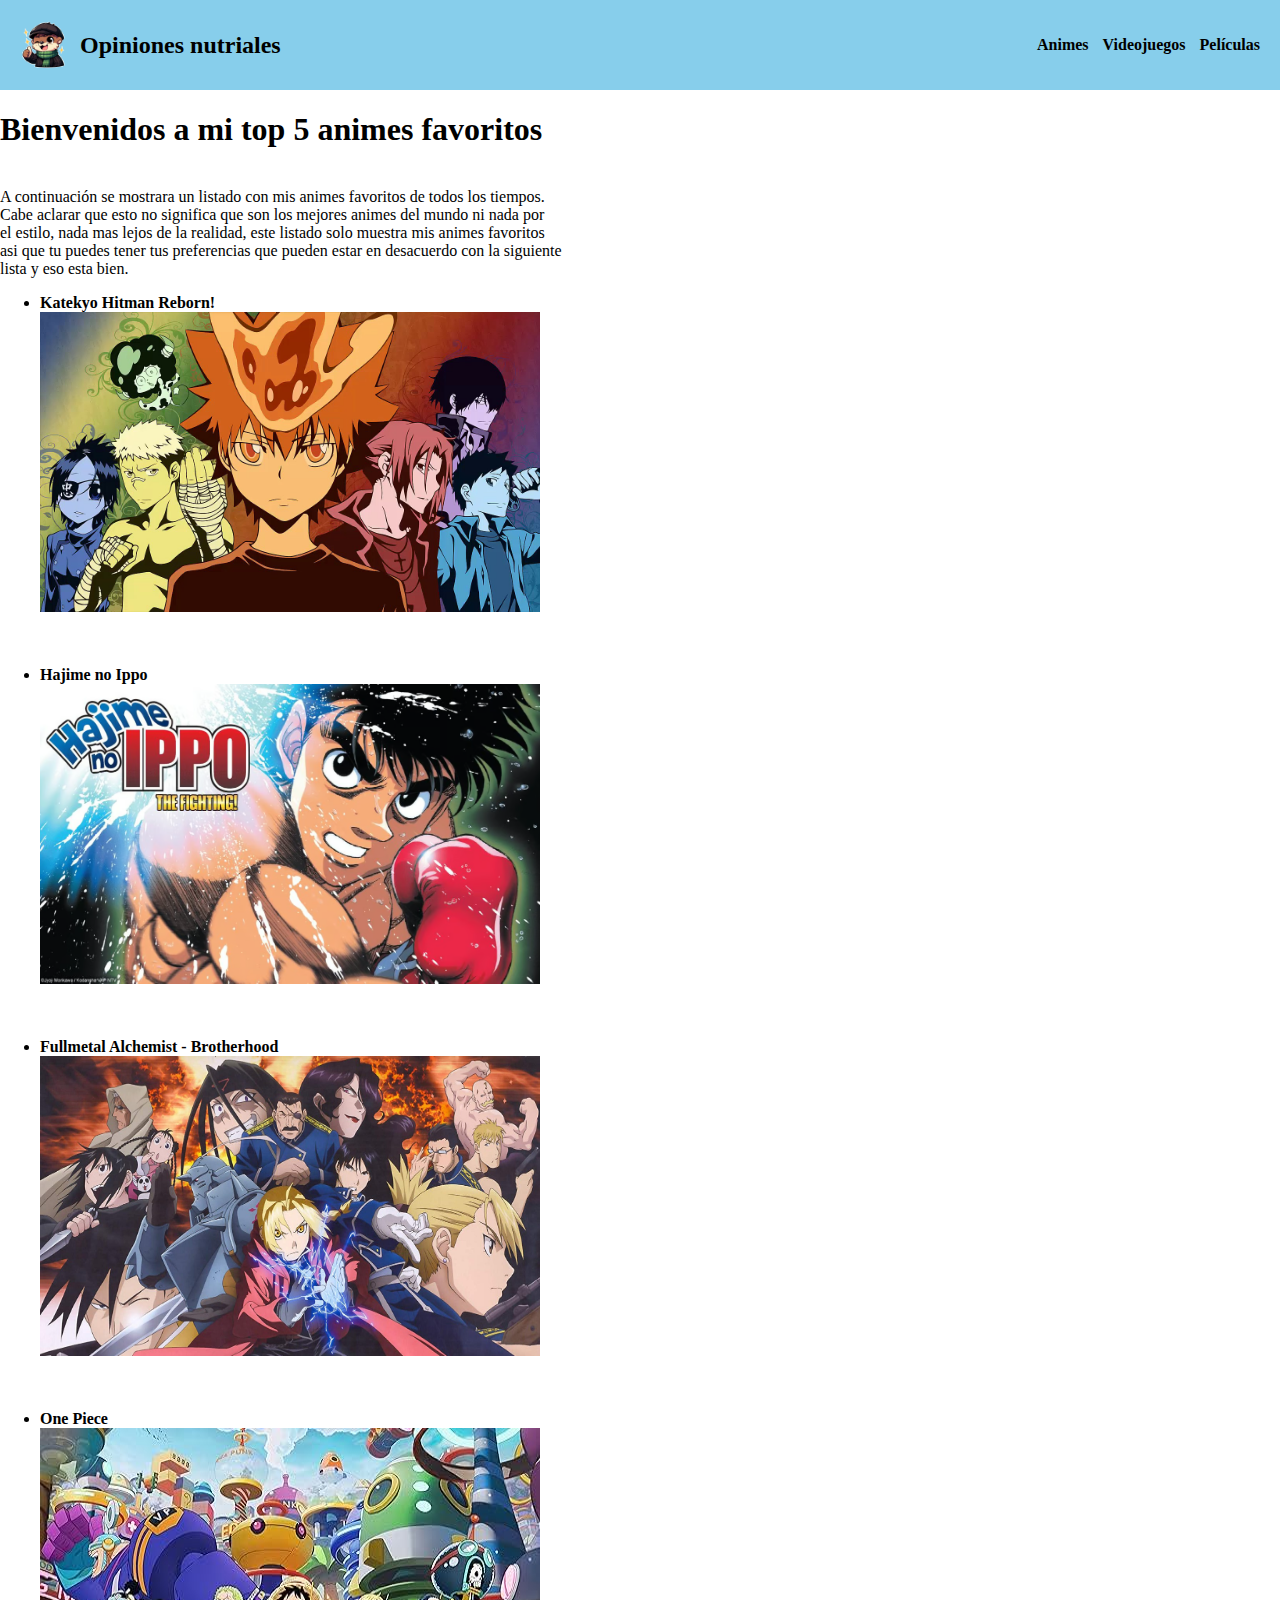
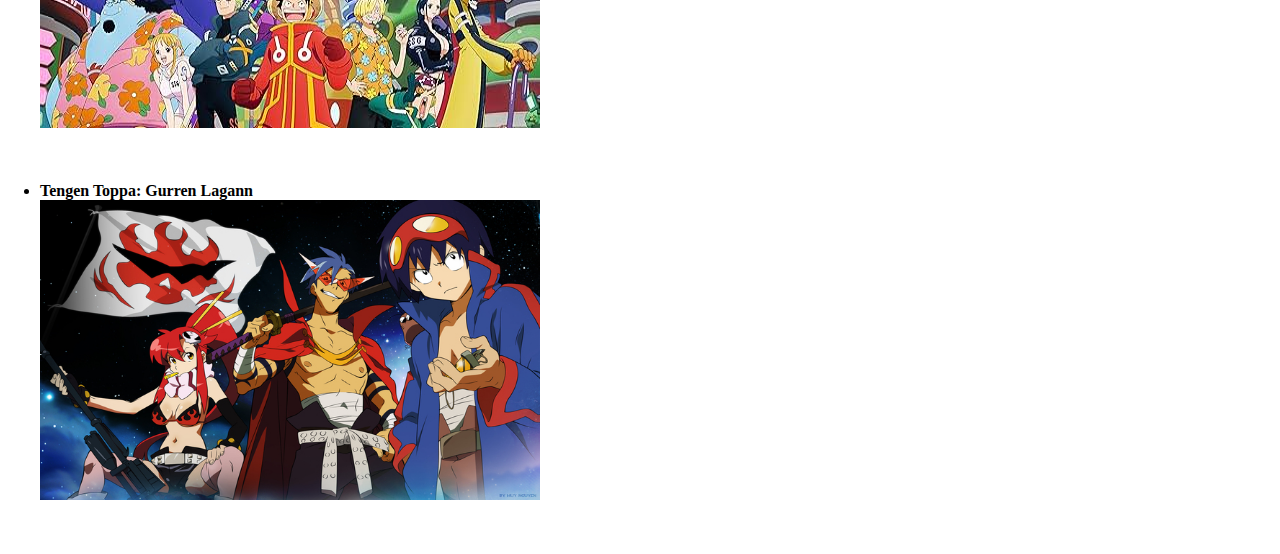
==== animes.html @ cc528402 "opiniones_nutriales_v1" ====
<!DOCTYPE html>
<html lang="es">

<head>
    <meta charset="UTF-8">
    <meta name="viewport" content="width=device-width, initial-scale=1.0">
    <title>Top mis animes favoritos</title>
    <link rel="stylesheet" href="style.css">
</head>

<body>
    <header>
        <a href="index.html" class="logo">
            <img src="imagenes/nutria okay.png" alt="nutria feliz">
            <h2>Opiniones nutriales</h2>
        </a>
        <nav>
            <a href="animes.html" class="nav-link">Animes</a>
            <a href="videojuegos.html" class="nav-link">Videojuegos</a>
            <a href="peliculas.html" class="nav-link">Películas</a>
        </nav>
    </header>
    <h1>Bienvenidos a mi top 5 animes favoritos</h1>
    <article>
        <section>
            <p>
                A continuación se mostrara un listado con mis animes favoritos de todos los tiempos.
                Cabe aclarar que esto no significa que son los mejores animes del mundo ni nada por 
                el estilo, nada mas lejos de la realidad, este listado solo muestra mis animes favoritos
                asi que tu puedes tener tus preferencias que pueden estar en desacuerdo con la siguiente
                lista y eso esta bien.
            </p>

            <ul>
                <li><b>Katekyo Hitman Reborn!</b></li>
                <img src="imagenes/katekyo.jpg" alt="katekyo-personajes" height="300px" width="500px">
                <p>
                </p>

                <li><b>Hajime no Ippo</b></li>
                <img src="imagenes/hajime.jpe" alt="hajime-foto" height="300px" width="500px">
                <p>
                </p>

                <li><b>Fullmetal Alchemist - Brotherhood</b></li>
                <img src="imagenes/fullmetal.jpg" alt="fullmeta-imagen" height="300px" width="500px">
                <p>
                </p>

                <li><b>One Piece</b></li>
                <img src="imagenes/one-piece.jpg" alt="one-piece-imagen" height="300px" width="500px">
                <p>
                </p>

                <li><b>Tengen Toppa: Gurren Lagann</b></li>
                <img src="imagenes/gurren.jpg" alt="gurren-imagen" height="300px" width="500px">
                <p>
                </p>
            </ul>
        </section>
    </article>
</body>

</html>
---- style.css ----
body{
    font-family: 'Times New Roman', Times, serif;
    margin: 0;
}
a{
    text-decoration: none;
    color: black;
}

header{
    display: flex;
    min-height: 70px;
    background-color: skyblue;
    justify-content: space-between;
    align-items: center;
    padding: 10px;
    
}

p {
    text-align: justify;
    white-space: pre-line;
}

.logo{
    display: flex;
    align-items: center;
}
.logo img{
    height: 50px;
    margin-right: 10px;
    margin-left: 10px;
}

nav a{
    font-weight: 600;
    padding-right: 10px;
}

nav a:hover{
    color: rgb(21, 6, 241);
}

@media (max-width:700px) {
    header{
        flex-direction: column;
    }
    nav{
        padding: 10px 0px;
    }
    
}
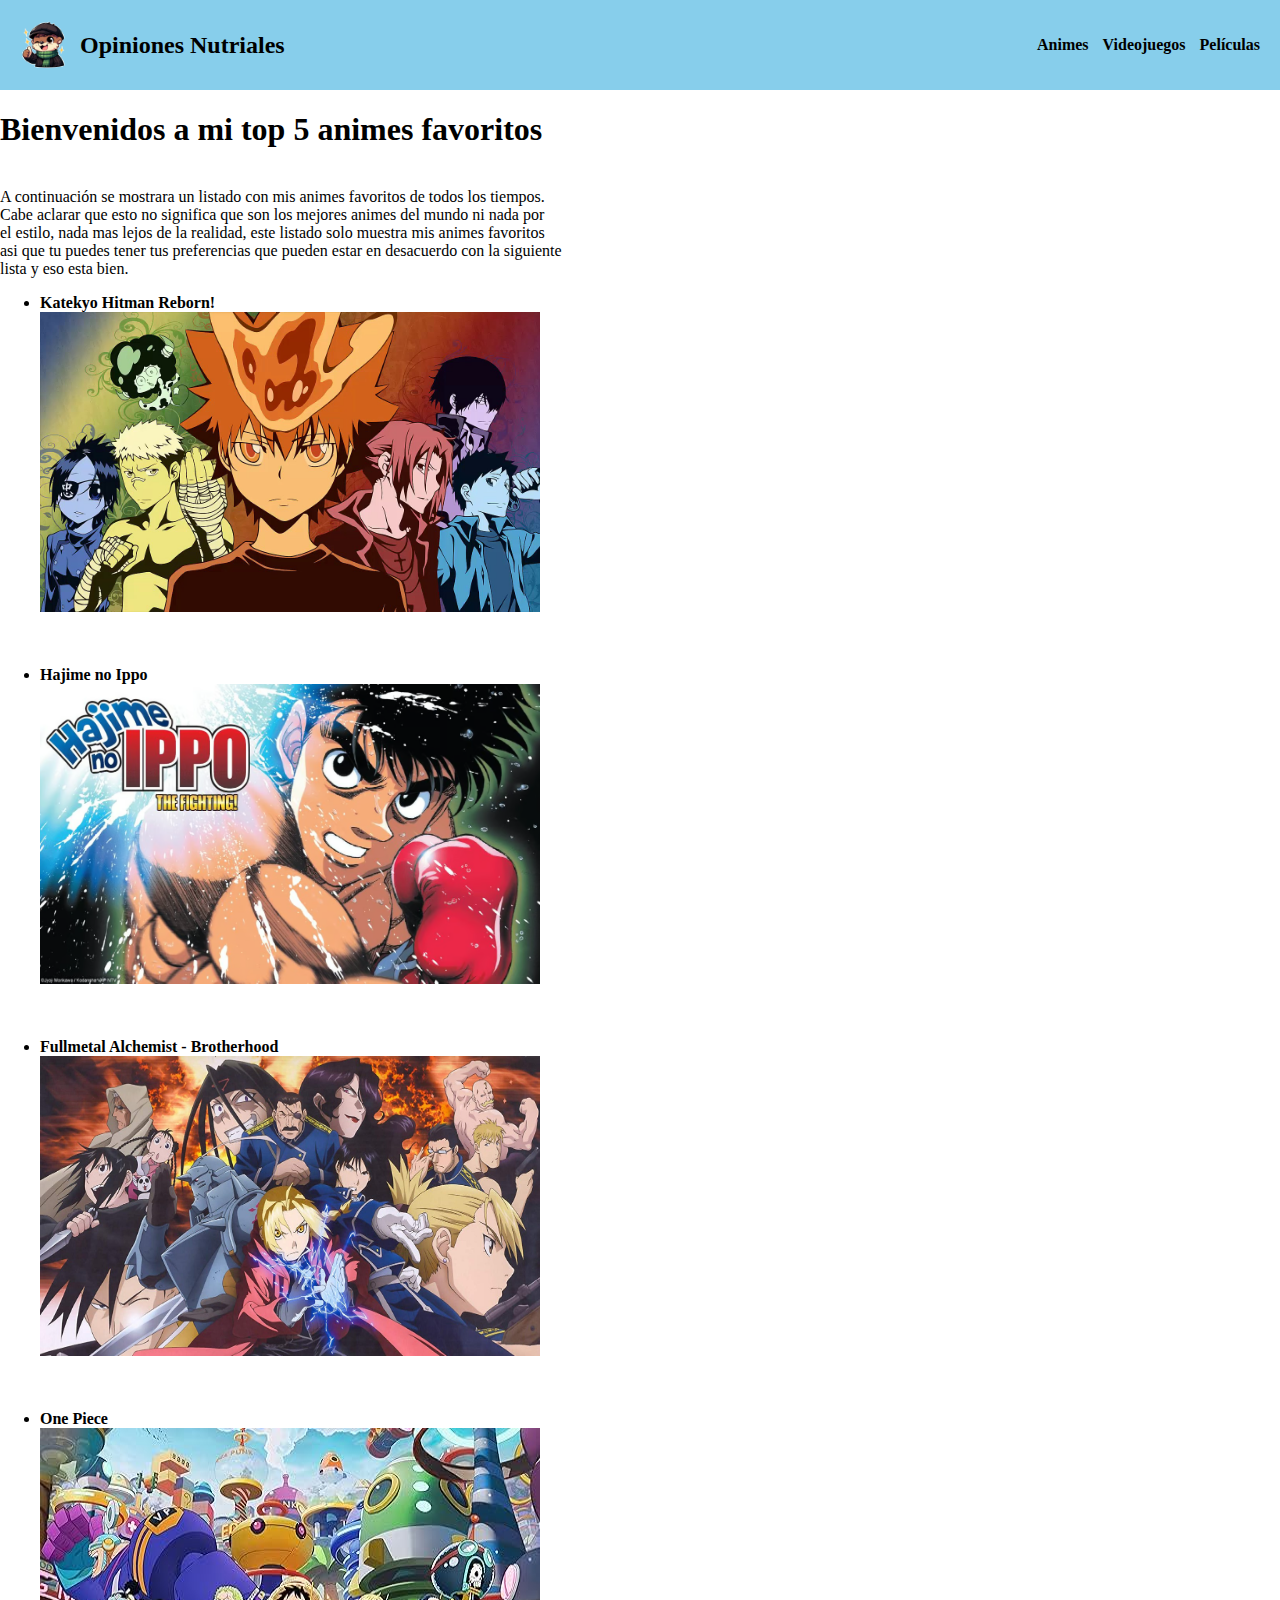
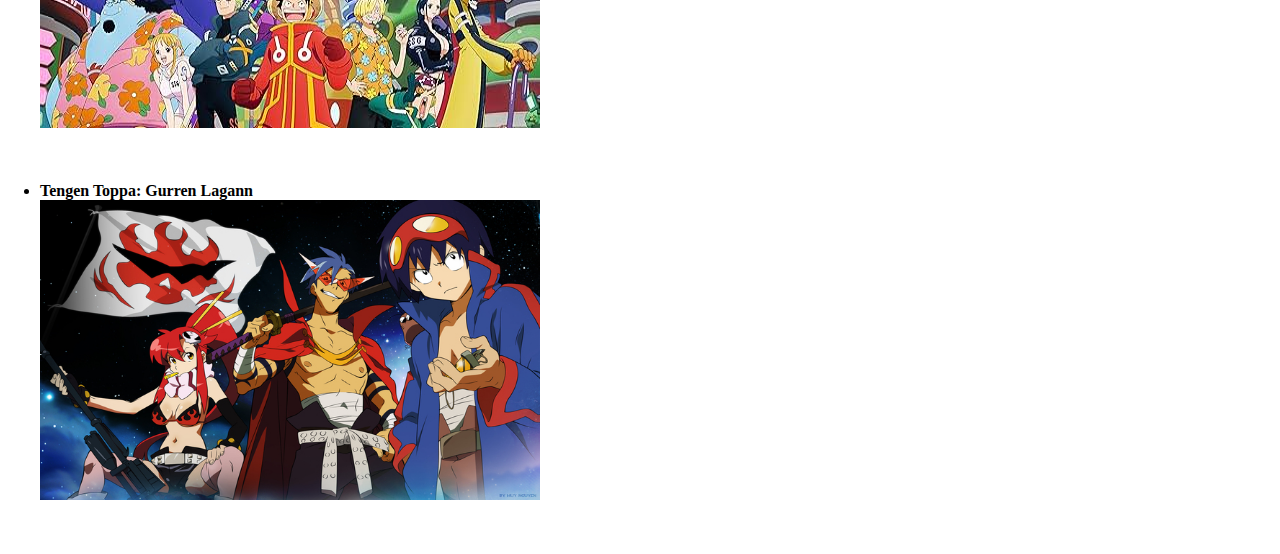
==== commit f50aa35d: "agregue mayuscula en nutriales" ====
--- a/animes.html
+++ b/animes.html
@@ -12,7 +12,7 @@
     <header>
         <a href="index.html" class="logo">
             <img src="imagenes/nutria okay.png" alt="nutria feliz">
-            <h2>Opiniones nutriales</h2>
+            <h2>Opiniones Nutriales</h2>
         </a>
         <nav>
             <a href="animes.html" class="nav-link">Animes</a>
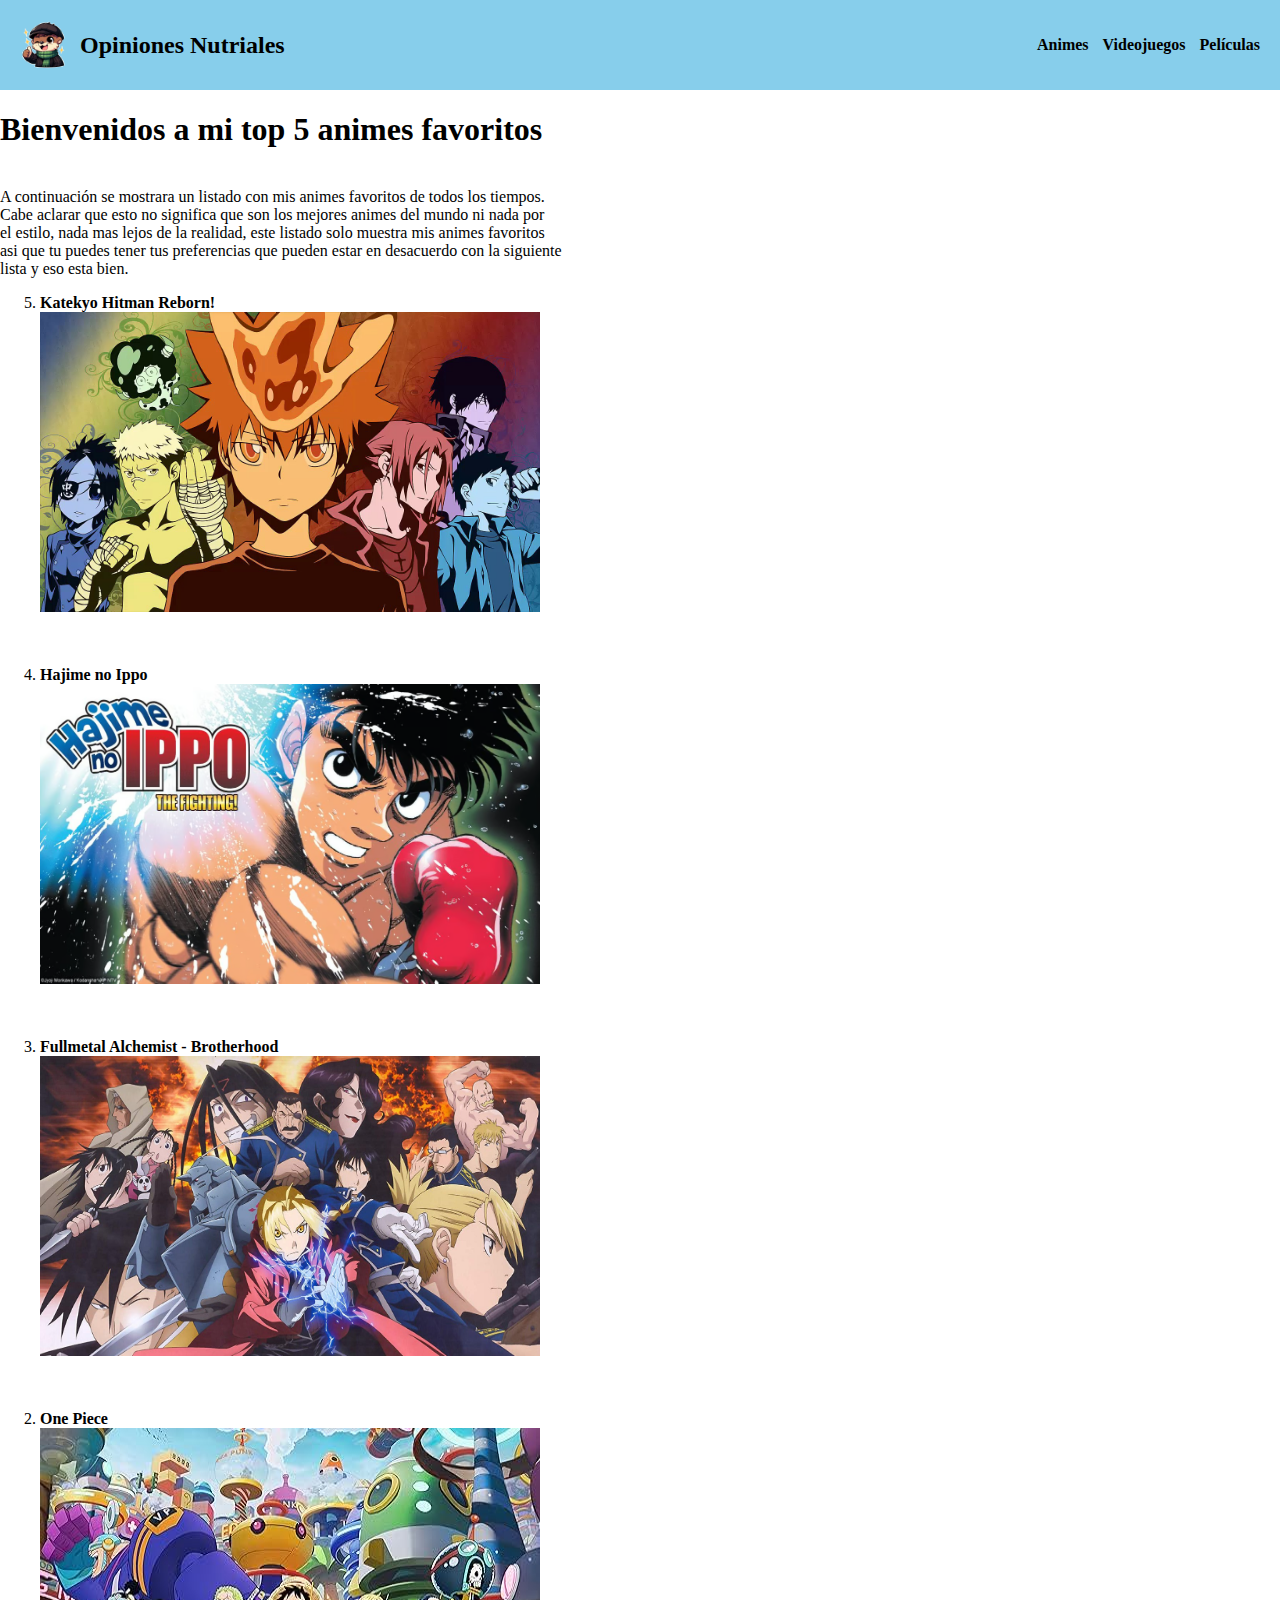
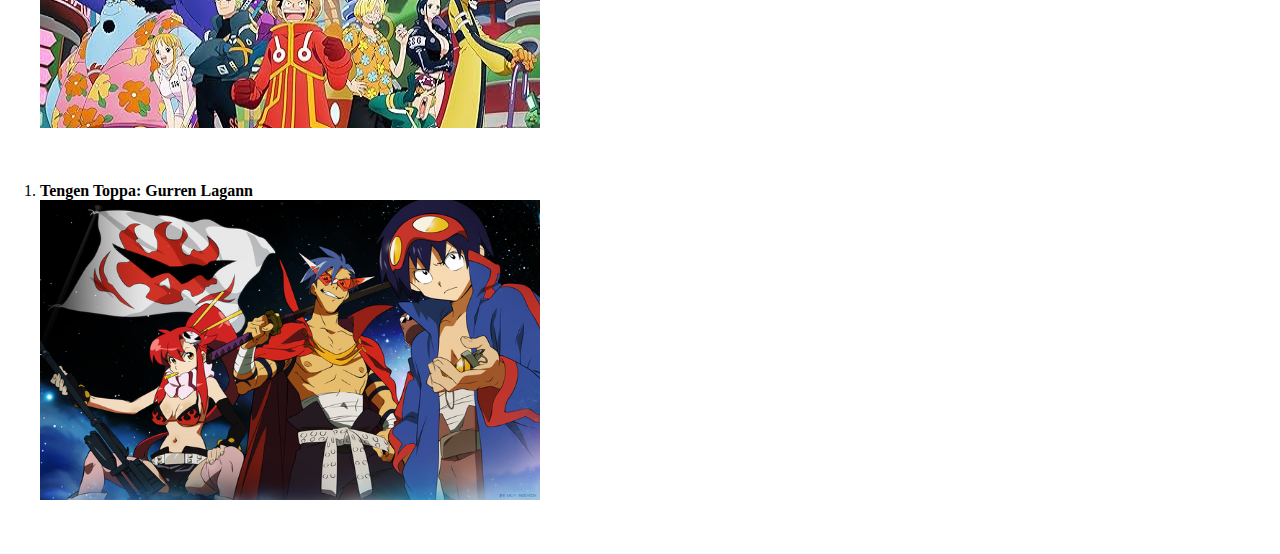
==== commit aaf75373: "converti la lista desordenada a una ordenada" ====
--- a/animes.html
+++ b/animes.html
@@ -31,7 +31,7 @@
                 lista y eso esta bien.
             </p>
 
-            <ul>
+            <ol reversed>
                 <li><b>Katekyo Hitman Reborn!</b></li>
                 <img src="imagenes/katekyo.jpg" alt="katekyo-personajes" height="300px" width="500px">
                 <p>
@@ -56,7 +56,7 @@
                 <img src="imagenes/gurren.jpg" alt="gurren-imagen" height="300px" width="500px">
                 <p>
                 </p>
-            </ul>
+            </ol>
         </section>
     </article>
 </body>
